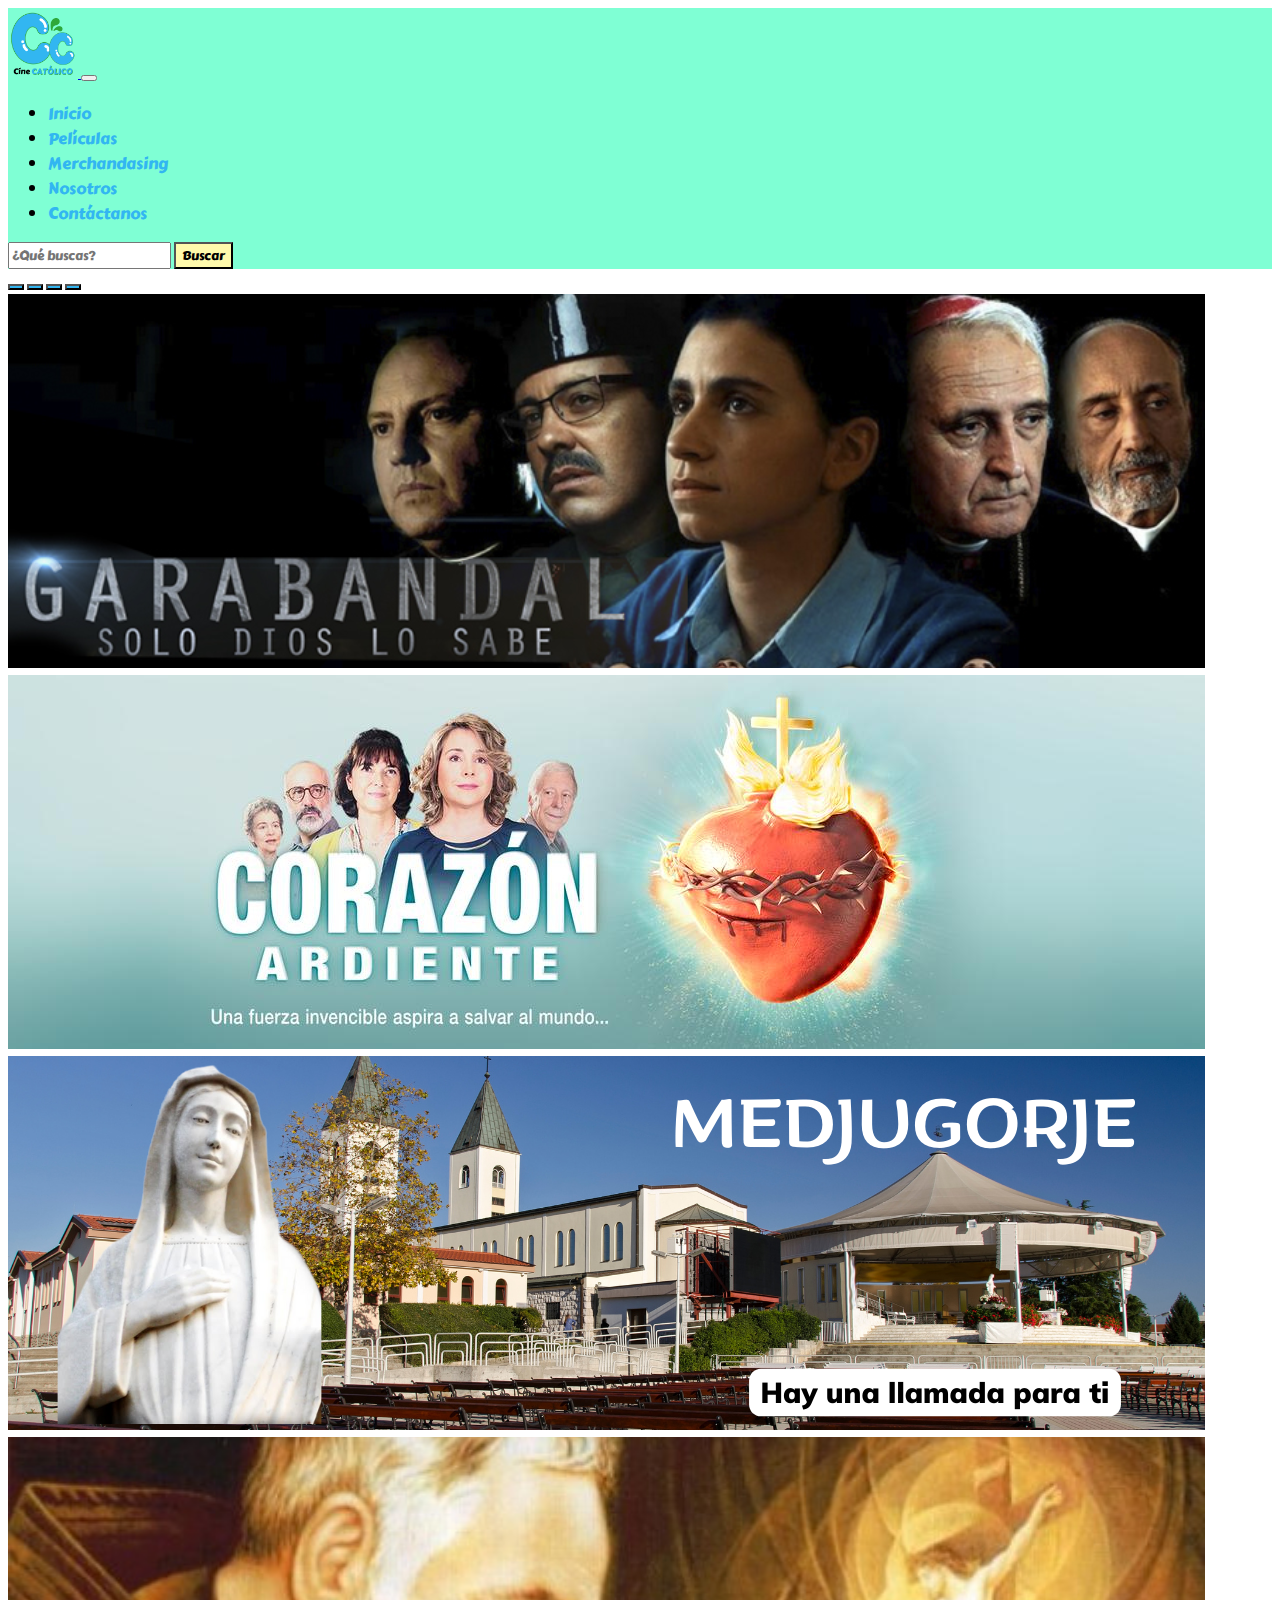
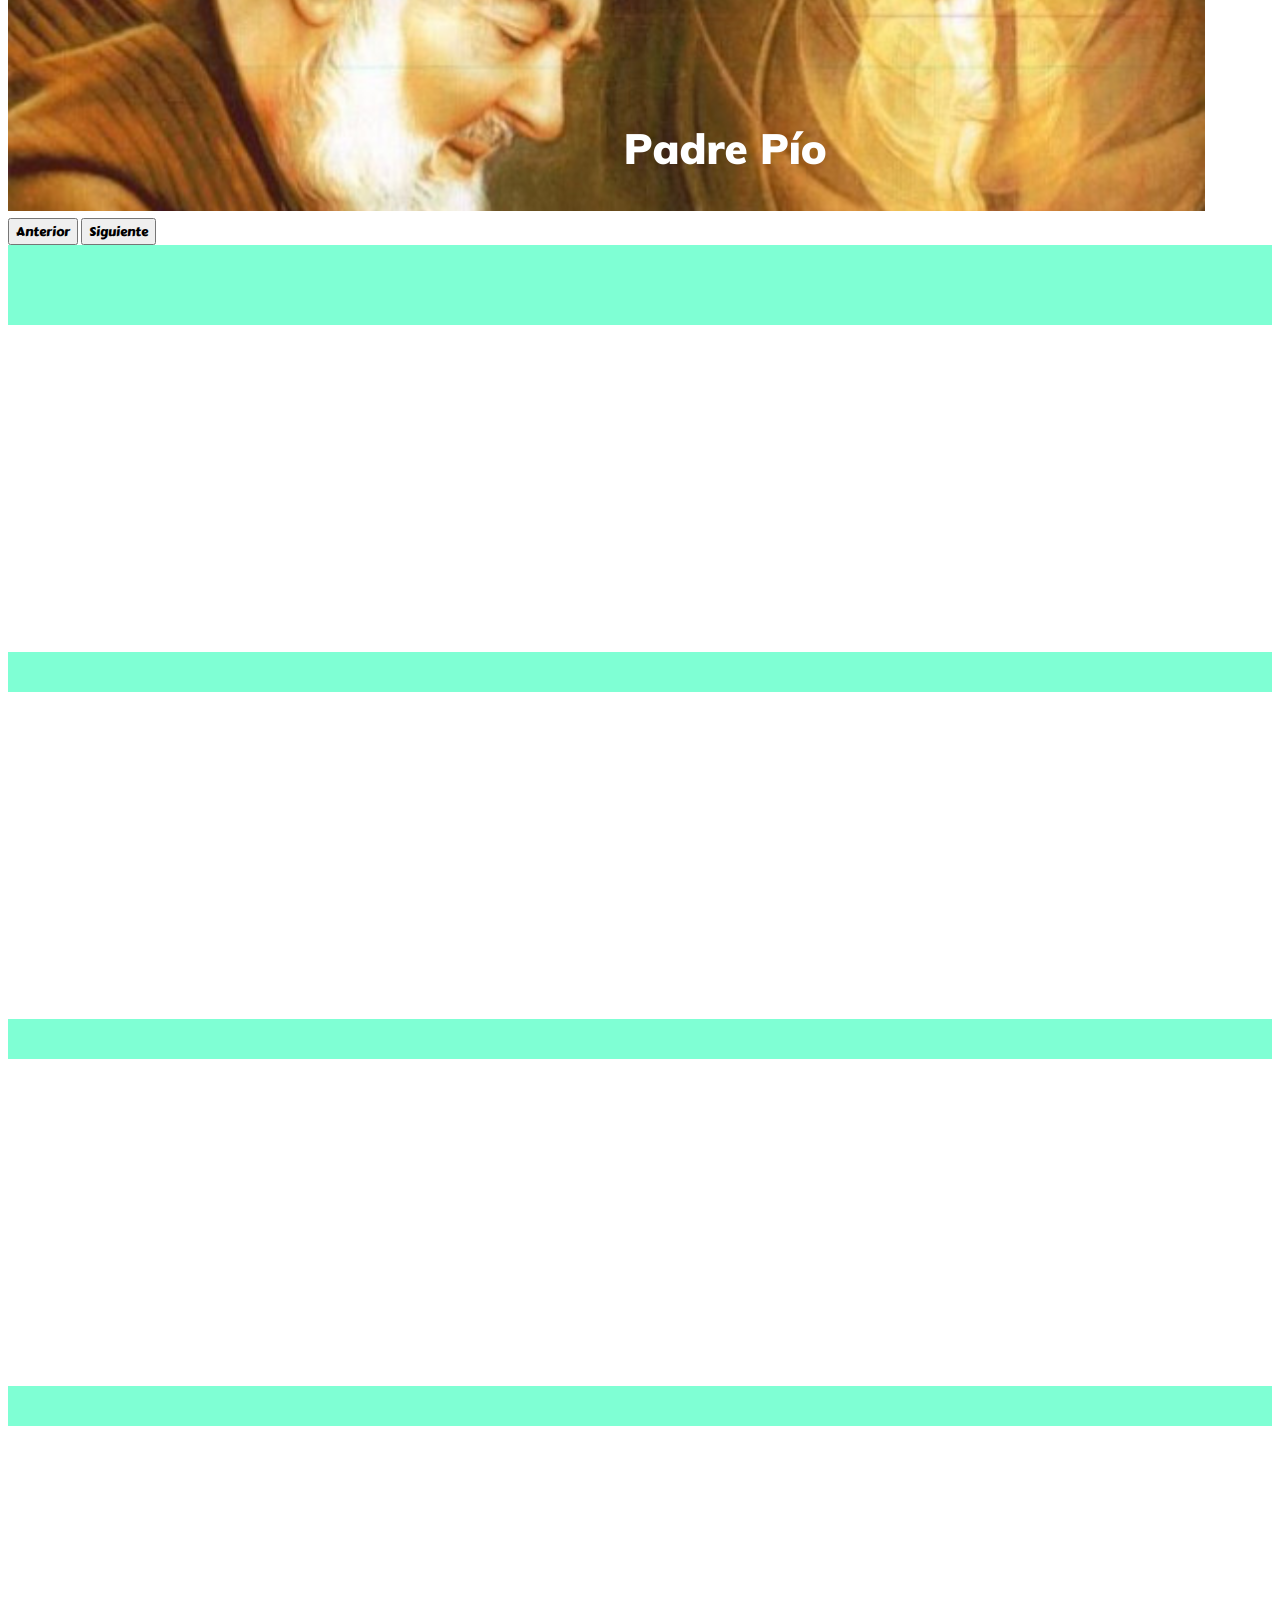
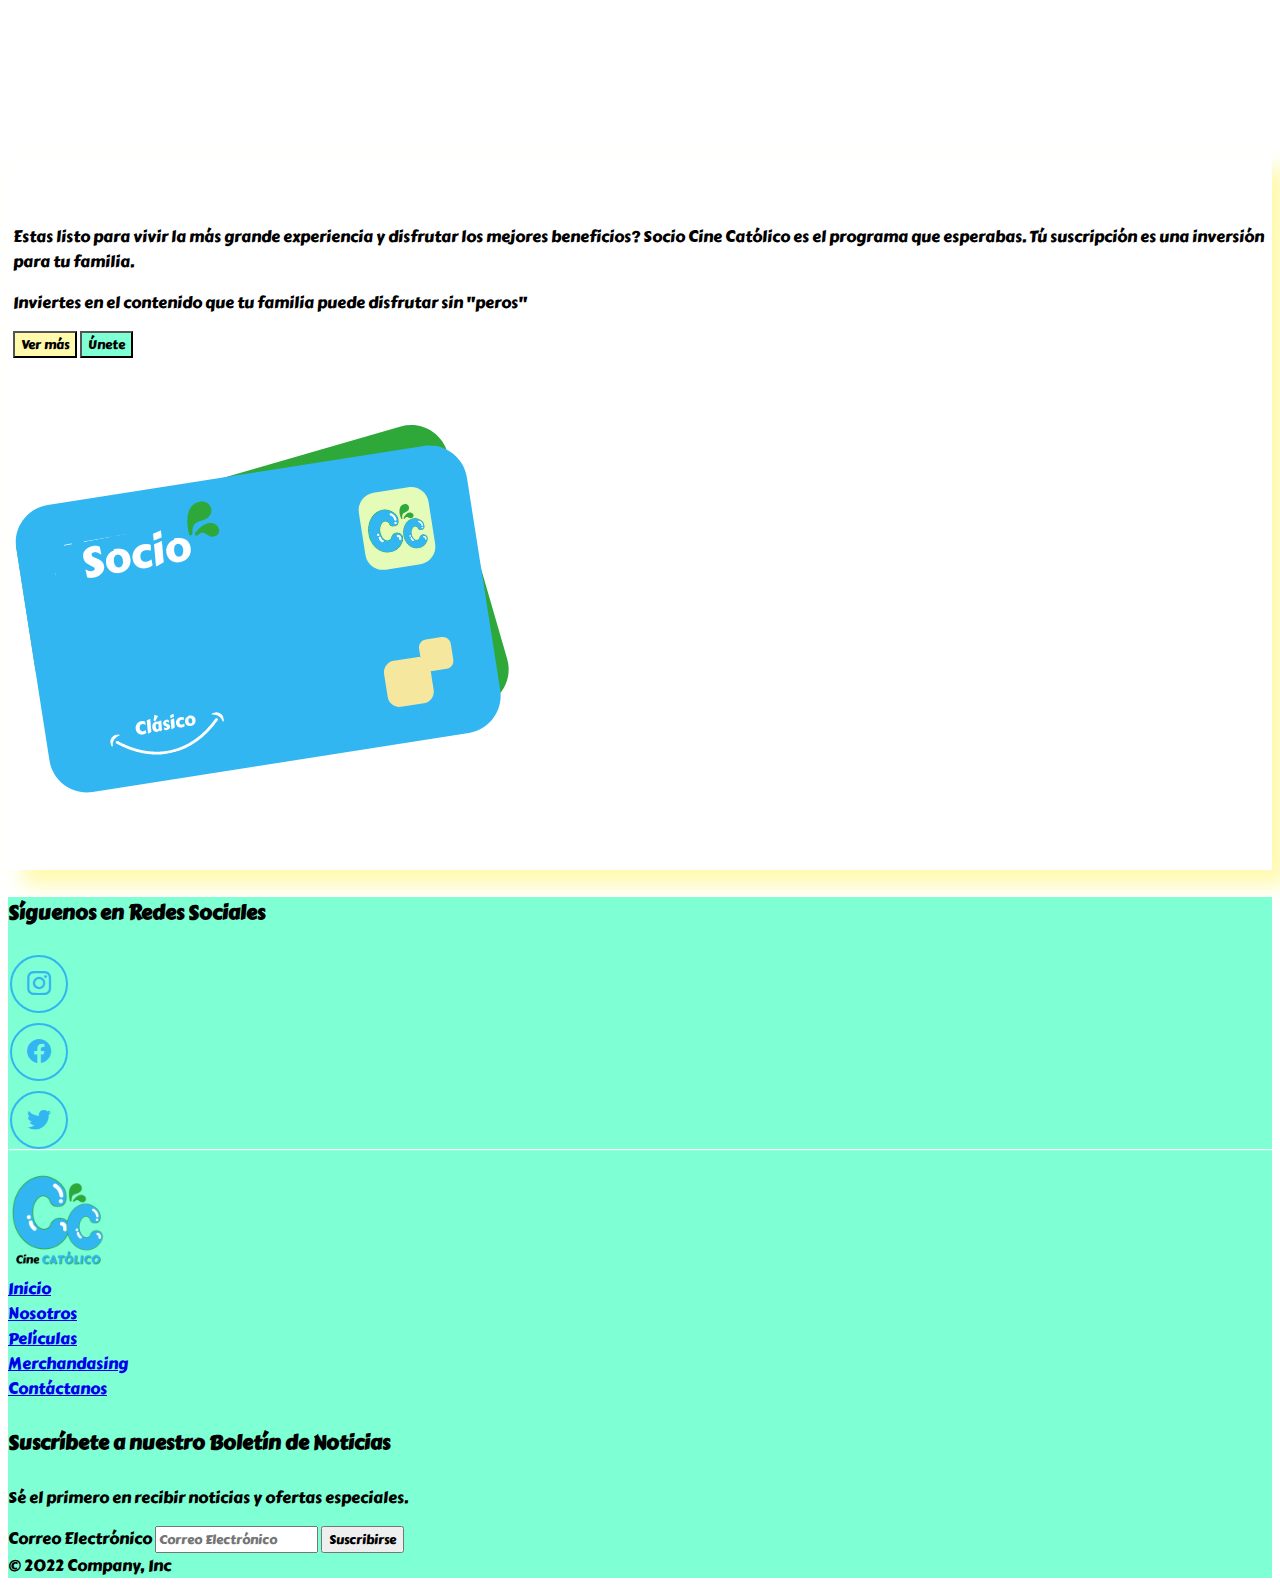
==== index.html @ 7f7f7440 "Primer guardado" ====
<!DOCTYPE html>
<html lang="es">

<head>
  <meta charset="UTF-8">
  <meta http-equiv="X-UA-Compatible" content="IE=edge">
  <meta name="viewport" content="width=device-width, initial-scale=1.0">
  <title>Inicio - Cine Católico </title>
<!-- ============================KEYWORD============================== -->
  <meta name="keywords"  content="Películas, católicas, vida de santos, valores, series, dibujos para niños, infantil, apto para toda la familia, cine, CineCatólico, Cine Católico">

<!--  ========================= DESCRIPCIÓN =================================== -->

  <meta name="description" content="Somos una comunidad que buscamos promover la visualización de peliculas para toda la familia. Puedes encontrar contenido con valores">

  <!-- Link de BOOSTRAP -->
  <link href="https://cdn.jsdelivr.net/npm/bootstrap@5.3.0-alpha1/dist/css/bootstrap.min.css" rel="stylesheet"
    integrity="sha384-GLhlTQ8iRABdZLl6O3oVMWSktQOp6b7In1Zl3/Jr59b6EGGoI1aFkw7cmDA6j6gD" crossorigin="anonymous">

 <!-- ======================= LINK PARA ANIMACIONES ===============-->
 
 <link href="https://unpkg.com/aos@2.3.1/dist/aos.css" rel="stylesheet">

  <!-- ============= ICONOS DE BOOTSTRAP))))))))))))))))))))) -->

  <link rel="stylesheet" href="https://cdn.jsdelivr.net/npm/bootstrap-icons@1.10.3/font/
bootstrap-icons.css">

  <!-- Enlace a mi hoja de estilo -->
  <link rel="stylesheet" href="./css/estilo.css">
</head>


<body>
  <!-- Estoy colocando el header y las secciones -->

  <!-- ============================NAVBAR================================================== -->
  <header>
    <nav class="navbar navbar-expand-lg fondoHeader">
      <div class="container-fluid">
        <a class="navbar-brand" href="index.html">
          <img class="logo" src="./imagen/logo2.png" alt="CineCatólico">
        </a>

        <button class="navbar-toggler" type="button" data-bs-toggle="collapse" data-bs-target="#navbarSupportedContent"
          aria-controls="navbarSupportedContent" aria-expanded="false" aria-label="Toggle navigation">
          <span class="navbar-toggler-icon"></span>
        </button>
        <div class="collapse navbar-collapse" id="navbarSupportedContent">
          <ul class="navbar-nav me-auto mb-2 mb-lg-0">

            <li class="nav-item menu_item">
              <a class="nav-link  active" aria-current="page" href="index.html">Inicio</a>
            </li>

            <li class="nav-item menu_item">
              <a class="nav-link" href="html/peliculas.html">Películas</a>
            </li>

            <li class="nav-item menu_item">
              <a class="nav-link" href="html/merchandasing.html">Merchandasing</a>
            </li>

            <li class="nav-item menu_item">
              <a class="nav-link" href="html/nosotros.html">Nosotros</a>
            </li>

            <li class="nav-item menu_item">
              <a class="nav-link" href="html/contactanos.html">Contáctanos</a>
            </li>

          </ul>
          <!-- =========== BUSCADOR===================  -->
          <form class="d-flex" role="search">
            <input class="form-control me-2" type="search" placeholder="¿Qué buscas?" aria-label="Search">
            <button class="btn botonL" type="submit">Buscar</button>
          </form>
        </div>
      </div>
    </nav>
  </header>
  <!-- ?========== FIN DE NAVBAR============== -->

  <!-- ===================CARRUSEL=================== -->
  <section>
    <div id="carouselExampleCaptions" class="carousel slide">
      <!-- Estos son los BOTONES DE ABAJO PARA PASAR -->

      <div class="carousel-indicators">
        <button type="button" data-bs-target="#carouselExampleCaptions" data-bs-slide-to="0" class="active"
          style="background-color: #32B6F1;" aria-current="true" aria-label="Slide 1"></button>
        <button type="button" data-bs-target="#carouselExampleCaptions" data-bs-slide-to="1"
          style="background-color: #32B6F1;" aria-label="Slide 2"></button>
        <button type="button" data-bs-target="#carouselExampleCaptions" data-bs-slide-to="2"
          style="background-color: #32B6F1;" aria-label="Slide 3"></button>
        <button type="button" data-bs-target="#carouselExampleCaptions" data-bs-slide-to="3"
          style="background-color: #32B6F1;" aria-label="Slide 4"></button>
      </div>
      <!--  Fin de los BOTONES PARA PASAR -->

      <!--  Inicio de las IMAGENES DEL CARRUSEL falta vincular por eso está el # -->
      <div class="carousel-inner">
        <div class="carousel-item active">
          <a href="#"><img src="./imagen/carrusel1.png" class="d-block w-100" alt="Garabandal"></a>    
        </div>

        <div class="carousel-item">
          <a href="#"> </a><img src="./imagen/carrusel2.png" class="d-block w-100" alt="CorazónArdiente"></a>
        </div>

        <div class="carousel-item">
          <a href="#"> </a><img src="./imagen/carrusel3.png" class="d-block w-100" alt="Medjugore"></a>
        </div>

        <div class="carousel-item">
          <a href="#"> </a> <img src="./imagen/carrusel4.png" class="d-block w-100" alt="PadrePío"></a>
        </div>
      </div>

      <!-- Este es el BOTON del movimiento -->
      <button class="carousel-control-prev" type="button" data-bs-target="#carouselExampleCaptions"
        data-bs-slide="prev">
        <span class="carousel-control-prev-icon" aria-hidden="true"></span>
        <span class="visually-hidden">Anterior</span>
      </button>
      <button class="carousel-control-next" type="button" data-bs-target="#carouselExampleCaptions"
        data-bs-slide="next">
        <span class="carousel-control-next-icon" aria-hidden="true"></span>
        <span class="visually-hidden">Siguiente</span>
      </button>

      <!-- Fin del BOTON DE MOVIMIENTO -->
    </div>
  </section>
  <!-- ==================FIN DEL CARRUSEL -->

  <div class="division fs-3">
    <h1 data-aos="flip-left" >Cine Católico</h1>
   </div>

  <div class="division fs-3">
   <h2 data-aos="flip-left" >Películas</h2>
  </div>

  <!-- ============== GALERIA DE FOTOS============= -->

  <section class="container mt-3">
    <div class="row mt-3 mb-3">
      <img data-aos="fade-up" class="col-xl-3 col-md-6 col-sm-12 mb-3" src="./imagen/pelicula1.png" alt="Por siempre">
      <img data-aos="fade-up" class="s col-xl-3 col-md-6 col-sm-12 mb-3" src="./imagen/pelicula2.png" alt="El vendendor de Sueños">
      <img data-aos="fade-up" class="col-xl-3 col-md-6 col-sm-12 mb-3" src="./imagen/pelicula3.png" alt="El Gran Pequeño">
      <img data-aos="fade-up" class="col-xl-3 col-md-6 col-sm-12 mb-3" src="./imagen/pelicula4.png" alt="LLena de Gracia">
    </div>
  </section>

  <div class="division fs-3">
    <h2 data-aos="flip-left" >Dibujos Animados</h2>
  </div>

  <section class="container mt-3">
    <div class="row mt-3  mb-3">
      <img data-aos="fade-down" class="col-xl-3 col-md-6 col-sm-12 mb-3" src="./imagen/infantil1.png" alt="La canción del mar">
      <img data-aos="fade-down" class="col-xl-3 col-md-6 col-sm-12 mb-3" src="./imagen/infantil2.png" alt="Ana y Bruno">
      <img data-aos="fade-down" class="col-xl-3 col-md-6 col-sm-12 mb-3" src="./imagen/infantil3.png" alt="Un moustro en París">
      <img data-aos="fade-down" class="col-xl-3 col-md-6 col-sm-12 mb-3" src="./imagen/infantil4.png" alt="Terra Willy">
    </div>
  </section>

  <div class="division fs-3">
    <h2 data-aos="flip-left">Series</h2>
  </div>

  <section class="container mt-3">
    <div class="row mt-3  mb-3">
      <img data-aos="fade-up" class="col-xl-3 col-md-6 col-sm-12 mb-3" src="./imagen/serie1.png" alt="The Chosen">
      <img data-aos="fade-up" class="col-xl-3 col-md-6 col-sm-12 mb-3" src="./imagen/serie2.png" alt="Bajo un manto de Estrellas">
      <img data-aos="fade-up" class="col-xl-3 col-md-6 col-sm-12 mb-3" src="./imagen/serie3.png" alt="El Reino De María">
      <img data-aos="fade-up" class="col-xl-3 col-md-6 col-sm-12 mb-3" src="./imagen/serie4.png" alt="Las Moradas">
    </div>
  </section>

  <div class="division fs-3">
    <h2 data-aos="flip-left">Vidas</h2>
  </div>
  <section class="container mt-3">
    <div class="row mt-3  mb-3">
      <img data-aos="fade-up" class="col-xl-3 col-md-6 col-sm-12 mb-3" src="./imagen/benedictoxvi.png" alt="Benedicto XVI">
      <img data-aos="fade-up" class="col-xl-3 col-md-6 col-sm-12 mb-3" src="./imagen/francisco.png" alt="Francisco">
      <img data-aos="fade-up" class="col-xl-3 col-md-6 col-sm-12 mb-3" src="./imagen/juanxxiii.png" alt="San Juan XXIII">
      <img data-aos="fade-up" class="col-xl-3 col-md-6 col-sm-12 mb-3" src="./imagen/sanjuanpabloii.png" alt="San Juan Pablo II">
    </div>
  </section>


  <!-- ======================== FIN DE GALERIA DE FOTOS=============== -->

  <!-- ====================SECCIÓN DE SOCIOS================================= -->

  <section class="container">
    <div class="row mt-3 mb-5 tarjeta">
      <div class="col-md-6 d-flex flex-column justify-content-center ">
        <h3 data-aos="zoom-in-right" >Bienvenido Socio </h3>
        <p> Estas listo para vivir la más grande experiencia y disfrutar los mejores beneficios? Socio Cine Católico es el programa que esperabas.
          Tú suscripción es una inversión para tu familia.</p>
          <p> Inviertes en el contenido que tu familia puede disfrutar 
        sin "peros"</p>
        <div class="d-grid gap-2 d-md-flex justify-content-star">
          <button class="btn botonL me-md-2" type="button">Ver más</button>
          <button class="btn carro" type="button">Únete</button>
        </div>
      </div>
      <div class="col-md-6">
        <img class="mw-100" src="./imagen/tarjeta_clasica.png" alt="tarjeta_clasica">
      </div>
    </div>
  </section>

  <!-- ========================SECCIÓN REDES SOCIALES ================== -->

  <!-- ========================== FOOTER ==================== -->

  <footer>

    <section class="cuadro">
      <div container-fluid>
        <div class="row">
          <h4 class="text-center mt-3">Síguenos en Redes Sociales</h4>
        </div>
      </div>
      <div class="iconos_redes d-flex flex-wrap align-items-center justify-content-center">
        <a href="https://www.instagram.com/" target="_blank">
          <i class="bi bi-instagram"></i>
        </a>

        <a href="https://www.facebook.com/" target="_blank">
          <i class="bi bi-facebook"></i>
        </a>

        <a href="https://www.twitter.com/" target="_blank">
          <i class="bi bi-twitter"></i>
        </a>
      </div>
    </section>

    <div class="container-fluid fondoHeader">
      <div class="row mt-3 mb-5 d-flex justify-content-center ">
        <div class="col-xs-12 col-md-6 col-lg-3 d-flex justify-content-center 
                                align-items-center">
          <a class="navbar-brand" href="index.html">
            <img class="logo_footer" src="./imagen/logo2.png" alt="Logo"></img>
          </a>



        </div>
        <div class=" mt-3 col-xs-12 col-md-6 col-lg-3 ">
          <div mb-3>
            <a class="text-decoration-none" href="index.html">Inicio</a>
          </div>
          <div mb-3>
            <a class="text-decoration-none" href="./html/nosotros.html">Nosotros</a>
          </div>
          <div mb-3>
            <a class="text-decoration-none" href="./html/peliculas.html">Películas</a>
          </div>
          <div mb-3>
            <a class="text-decoration-none" href="./html/merchandasing.html">Merchandasing</a>
          </div>
          <div mb-3>
            <a class="text-decoration-none" href="./html/contactanos.html">Contáctanos</a>
          </div>
        </div>
        <div class="col-md-5 mt-3 ">
          <form>
            <h4>Suscríbete a nuestro Boletín de Noticias</h4>
            <p>Sé el primero en recibir noticias y ofertas especiales.</p>
            <div class="d-flex flex-column flex-sm-row w-100 gap-2">
              <label for="newsletter1" class="visually-hidden">Correo Electrónico
              </label>
              <input id="newsletter1" type="text" class="form-control" placeholder="Correo Electrónico">
              <button class="btn btn-primary" type="button">Suscribirse</button>
            </div>
          </form>
        </div>
      </div>
      <div class="container d-flex justify-content-center">
        <span class="mb-3 mb-md-0 text-muted">&copy; 2022 Company, Inc</span>
      </div>
    </div>
  </footer>

  <!-- ========================= FIN DEL FOOTER======================= -->

  
  <!-- ================= Animaciones ???????????????? -->
  <script src="https://unpkg.com/aos@2.3.1/dist/aos.js"></script>

  <script>
    AOS.init();
  </script>

  <!-- ================== Activado de Bootstrap==================== -->

  <script src="https://cdn.jsdelivr.net/npm/bootstrap@5.3.0-alpha1/dist/js/bootstrap.bundle.min.js"
    integrity="sha384-w76AqPfDkMBDXo30jS1Sgez6pr3x5MlQ1ZAGC+nuZB+EYdgRZgiwxhTBTkF7CXvN"
    crossorigin="anonymous"></script>
</body>
</html>
---- css/estilo.css ----
@import "https://fonts.googleapis.com/css2?family=Carter+One&display=swap";
* {
  font-family: "Carter One", cursive;
}

/* ============= ESTILO VARIABLES=================== */ /* MIXIN */
/*HEADER */
.logo {
  width: 70px;
}

.fondoHeader {
  background-color: #7fffd4;
}

.menu_item a {
  color: #32B6F1;
  text-decoration: none;
}
.menu_item a:hover {
  text-decoration: underline;
}

.menu_item.active a {
  text-decoration: underline;
}

.botonL {
  background-color: #fffaac;
  color: #000000;
}
.botonL:hover {
  background-color: #ffffff;
  color: #000000;
  border: 1px solid black;
}

.carro {
  background-color: #7fffd4;
  color: #000000;
}
.carro:hover {
  background-color: red;
  color: #ffffff;
  border: 1px solid black;
}

.division {
  height: 40px;
  background-color: #7fffd4;
  display: flex;
  justify-content: center;
}
.division:hover {
  height: 40px;
  background-color: #fffaac;
}

.tarjeta {
  padding: 5px;
  box-shadow: 15px 15px 20px #fffaac;
}

.logo_footer {
  width: 100px;
}

footer {
  min-height: 200px;
  background-color: #7fffd4;
}

.cuadro {
  margin-bottom: 20px;
  box-shadow: 1px 1px 1px #ffffff;
}

.iconos_redes a {
  width: 50px;
  height: 50px;
  display: flex;
  align-items: center;
  justify-content: center;
  padding: 2px;
  margin: 2px;
  margin-bottom: 10px;
  border: 2px solid #32B6F1;
  border-radius: 50%;
  transition: all 0.2s ease-in;
}
.iconos_redes a:hover {
  background-color: #ffffff;
  border: 2px solid #ffffff;
}
.iconos_redes a:hover i {
  color: #2FA83A;
}
.iconos_redes i {
  color: #32B6F1;
  font-size: 1.5rem;
  transition: all 0.2s ease-in;
}

h4 {
  font-size: 20px;
}

.division {
  height: 40px;
  background-color: #7fffd4;
  display: flex;
  justify-content: center;
}
.division:hover {
  height: 40px;
  background-color: #fffaac;
}

.tarjeta {
  padding: 5px;
  box-shadow: 15px 15px 20px #fffaac;
}

.foto_contacto {
  width: 200px;
  margin-top: -8rem;
}

#contenedor-formulario {
  border: #32B6F1 5px solid;
  padding: 20px;
}

.b_contac {
  width: 100%;
  height: 45px;
  margin-top: 15px;
  border-radius: 4px;
  border: none;
  color: #ffffff;
}
.b_contac:hover {
  cursor: pointer;
  transform: translateY(-3px);
  transition: all cubic-bezier(0.215, 0.61, 0.355, 1) 0.5s;
}
.b_contac:active {
  transform: translateY(3px);
}

/*# sourceMappingURL=estilo.css.map */
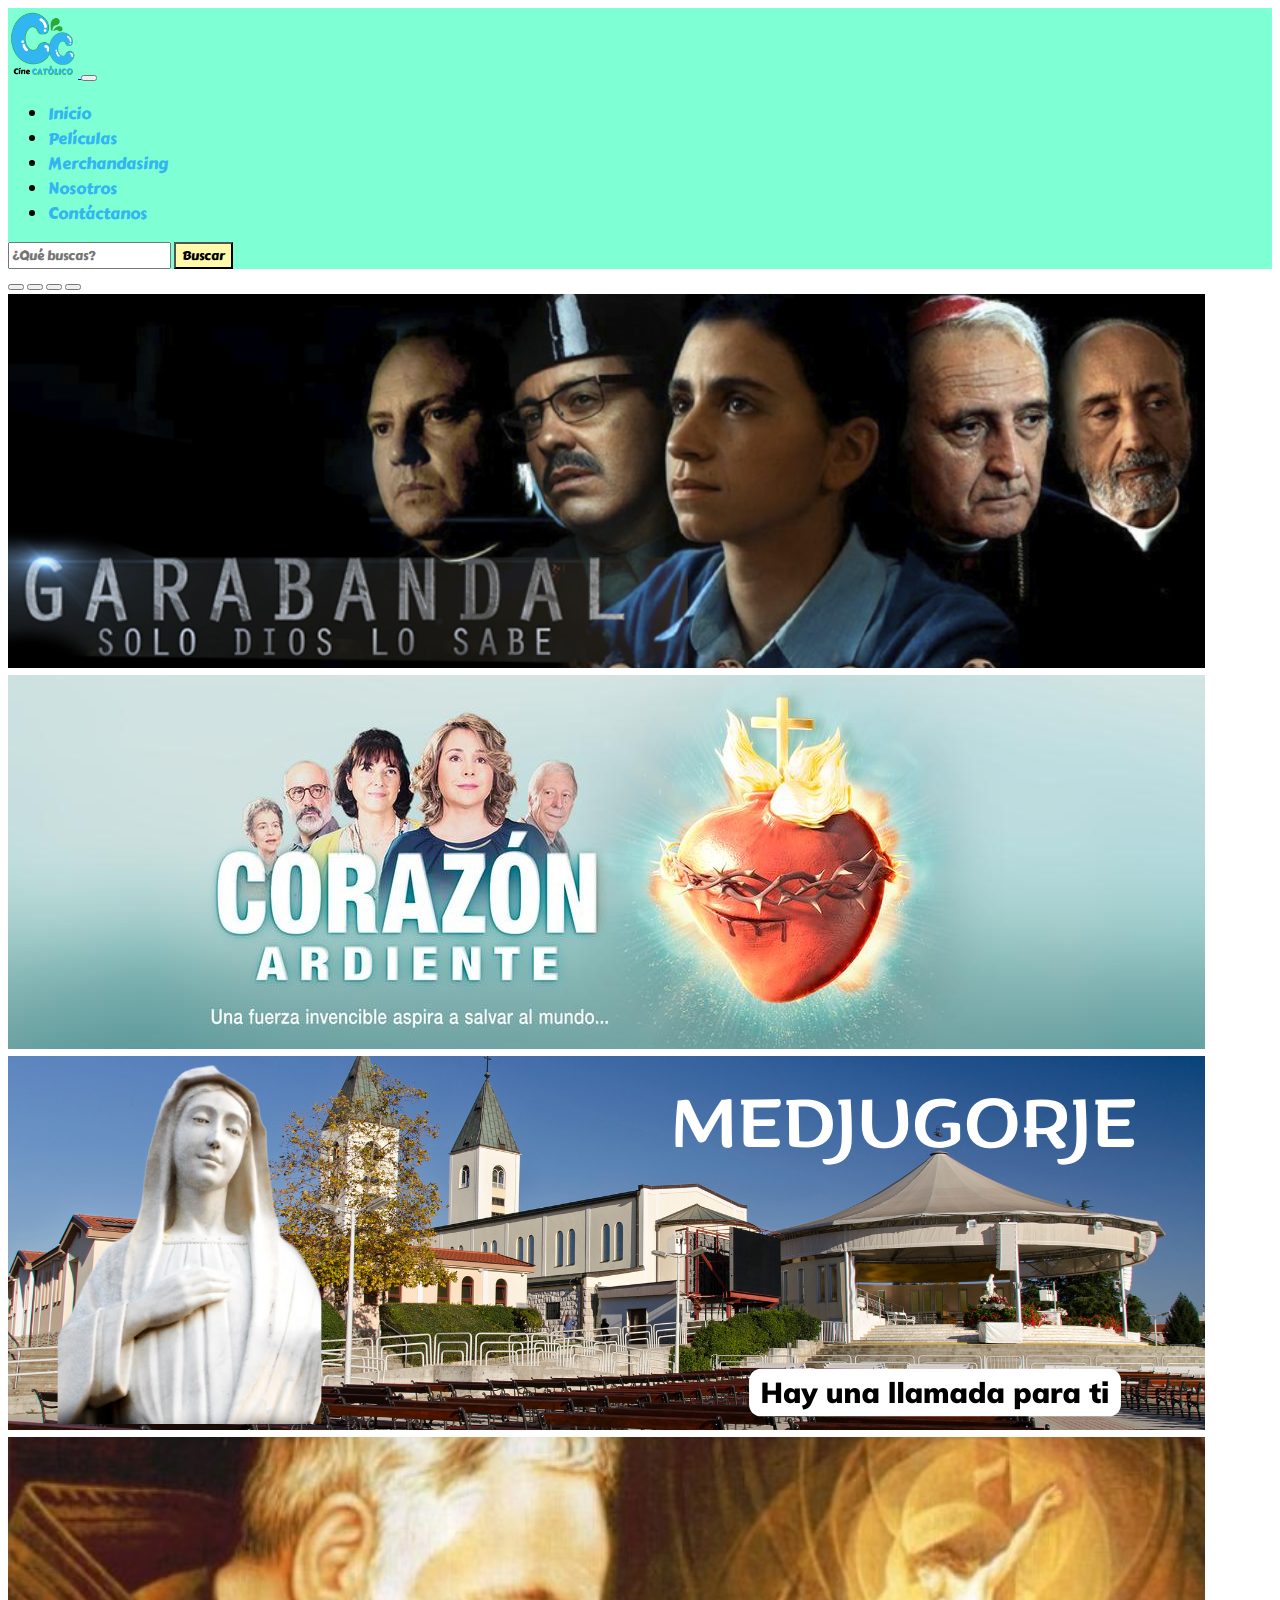
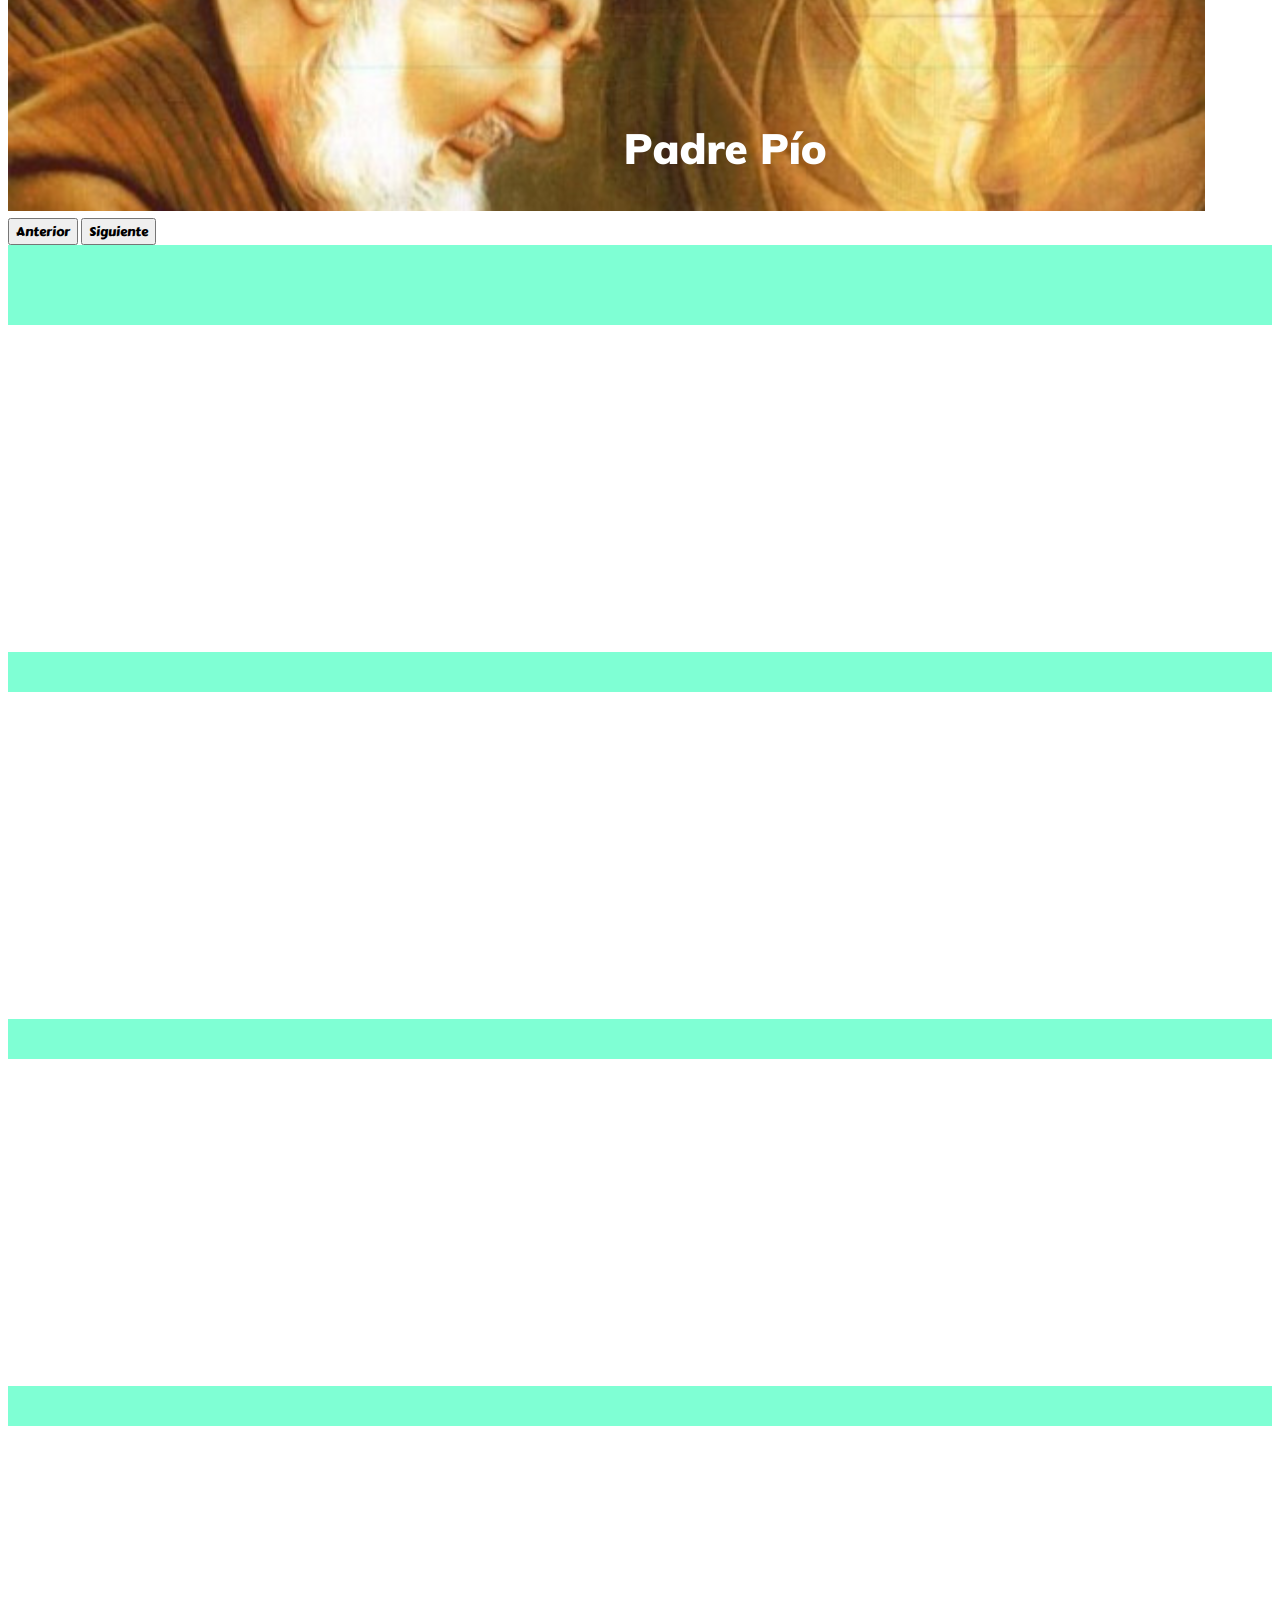
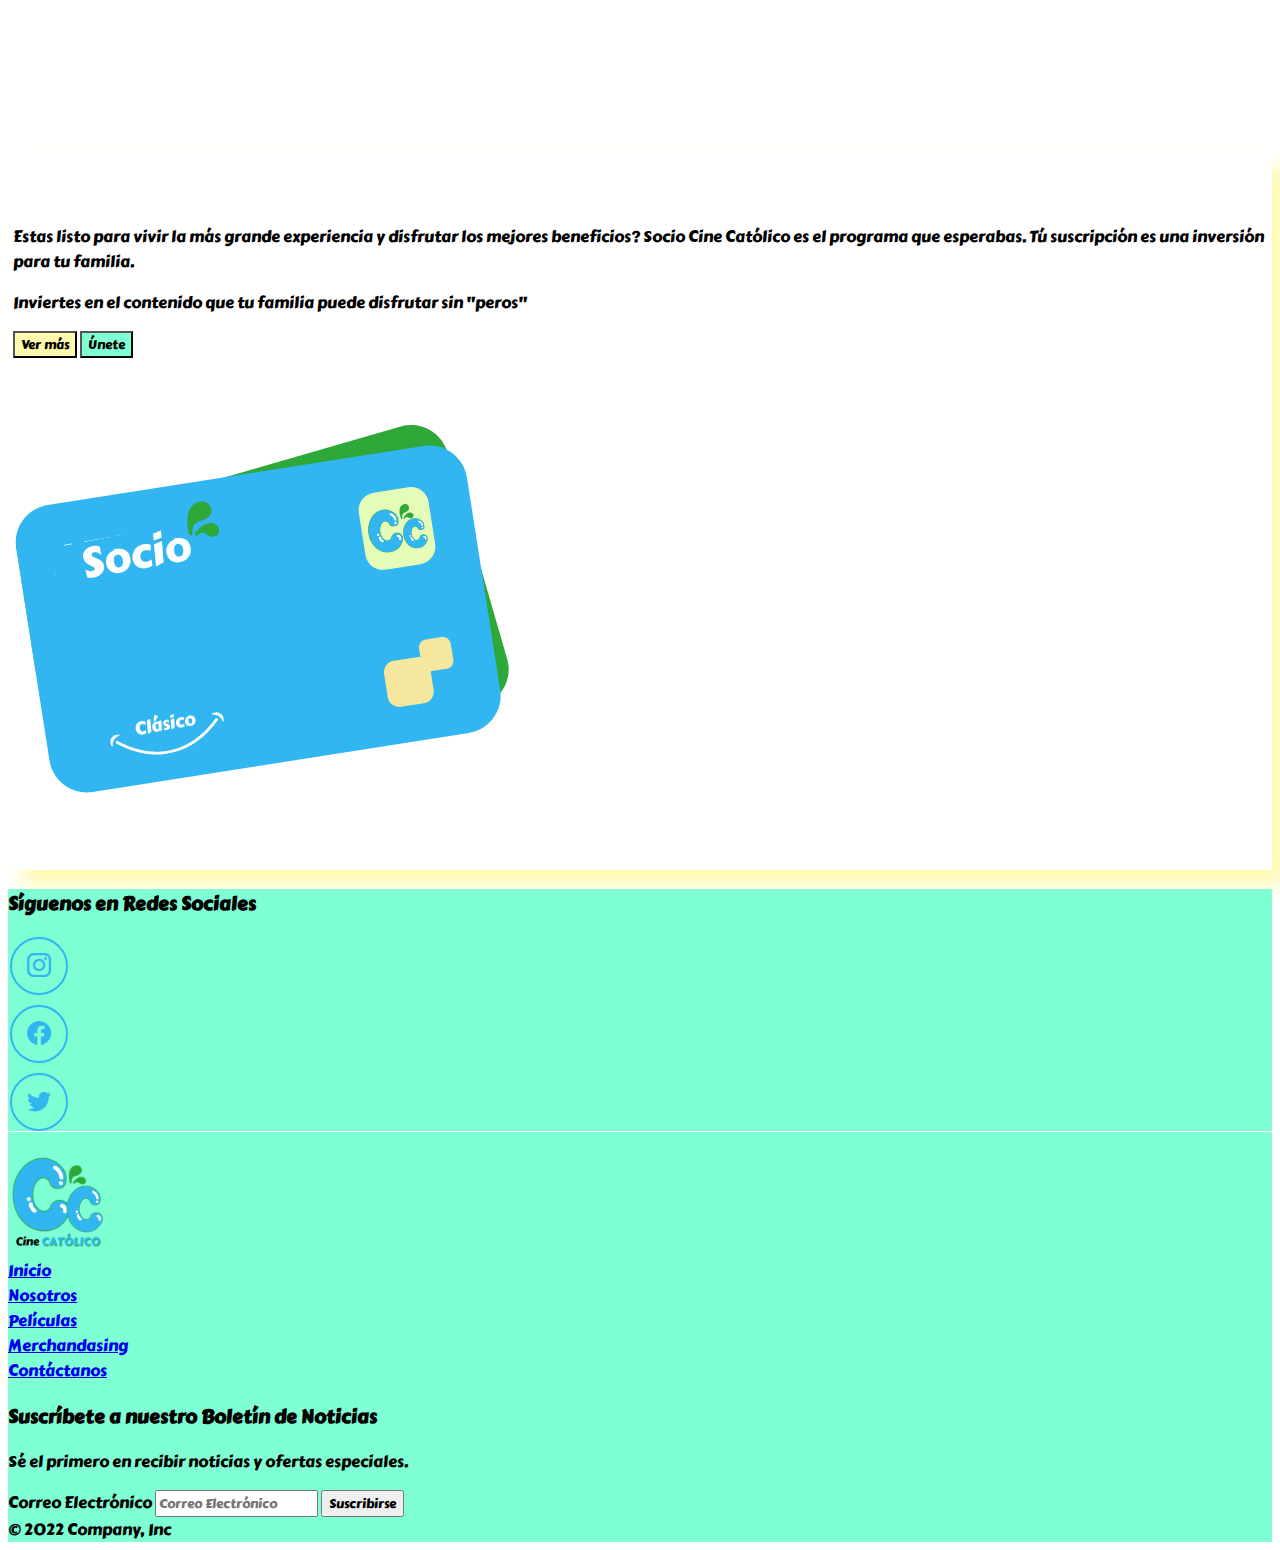
==== commit 5e571198: "con las modificaciones de las h" ====
--- a/index.html
+++ b/index.html
@@ -88,13 +88,13 @@
 
       <div class="carousel-indicators">
         <button type="button" data-bs-target="#carouselExampleCaptions" data-bs-slide-to="0" class="active"
-          style="background-color: #32B6F1;" aria-current="true" aria-label="Slide 1"></button>
+          aria-current="true" aria-label="Slide 1"></button>
         <button type="button" data-bs-target="#carouselExampleCaptions" data-bs-slide-to="1"
-          style="background-color: #32B6F1;" aria-label="Slide 2"></button>
+          aria-label="Slide 2"></button>
         <button type="button" data-bs-target="#carouselExampleCaptions" data-bs-slide-to="2"
-          style="background-color: #32B6F1;" aria-label="Slide 3"></button>
+          aria-label="Slide 3"></button>
         <button type="button" data-bs-target="#carouselExampleCaptions" data-bs-slide-to="3"
-          style="background-color: #32B6F1;" aria-label="Slide 4"></button>
+          aria-label="Slide 4"></button>
       </div>
       <!--  Fin de los BOTONES PARA PASAR -->
 
@@ -224,7 +224,7 @@
     <section class="cuadro">
       <div container-fluid>
         <div class="row">
-          <h4 class="text-center mt-3">Síguenos en Redes Sociales</h4>
+          <h3 class="text-center mt-3">Síguenos en Redes Sociales</h3>
         </div>
       </div>
       <div class="iconos_redes d-flex flex-wrap align-items-center justify-content-center">
@@ -272,7 +272,7 @@
         </div>
         <div class="col-md-5 mt-3 ">
           <form>
-            <h4>Suscríbete a nuestro Boletín de Noticias</h4>
+            <h3>Suscríbete a nuestro Boletín de Noticias</h3>
             <p>Sé el primero en recibir noticias y ofertas especiales.</p>
             <div class="d-flex flex-column flex-sm-row w-100 gap-2">
               <label for="newsletter1" class="visually-hidden">Correo Electrónico
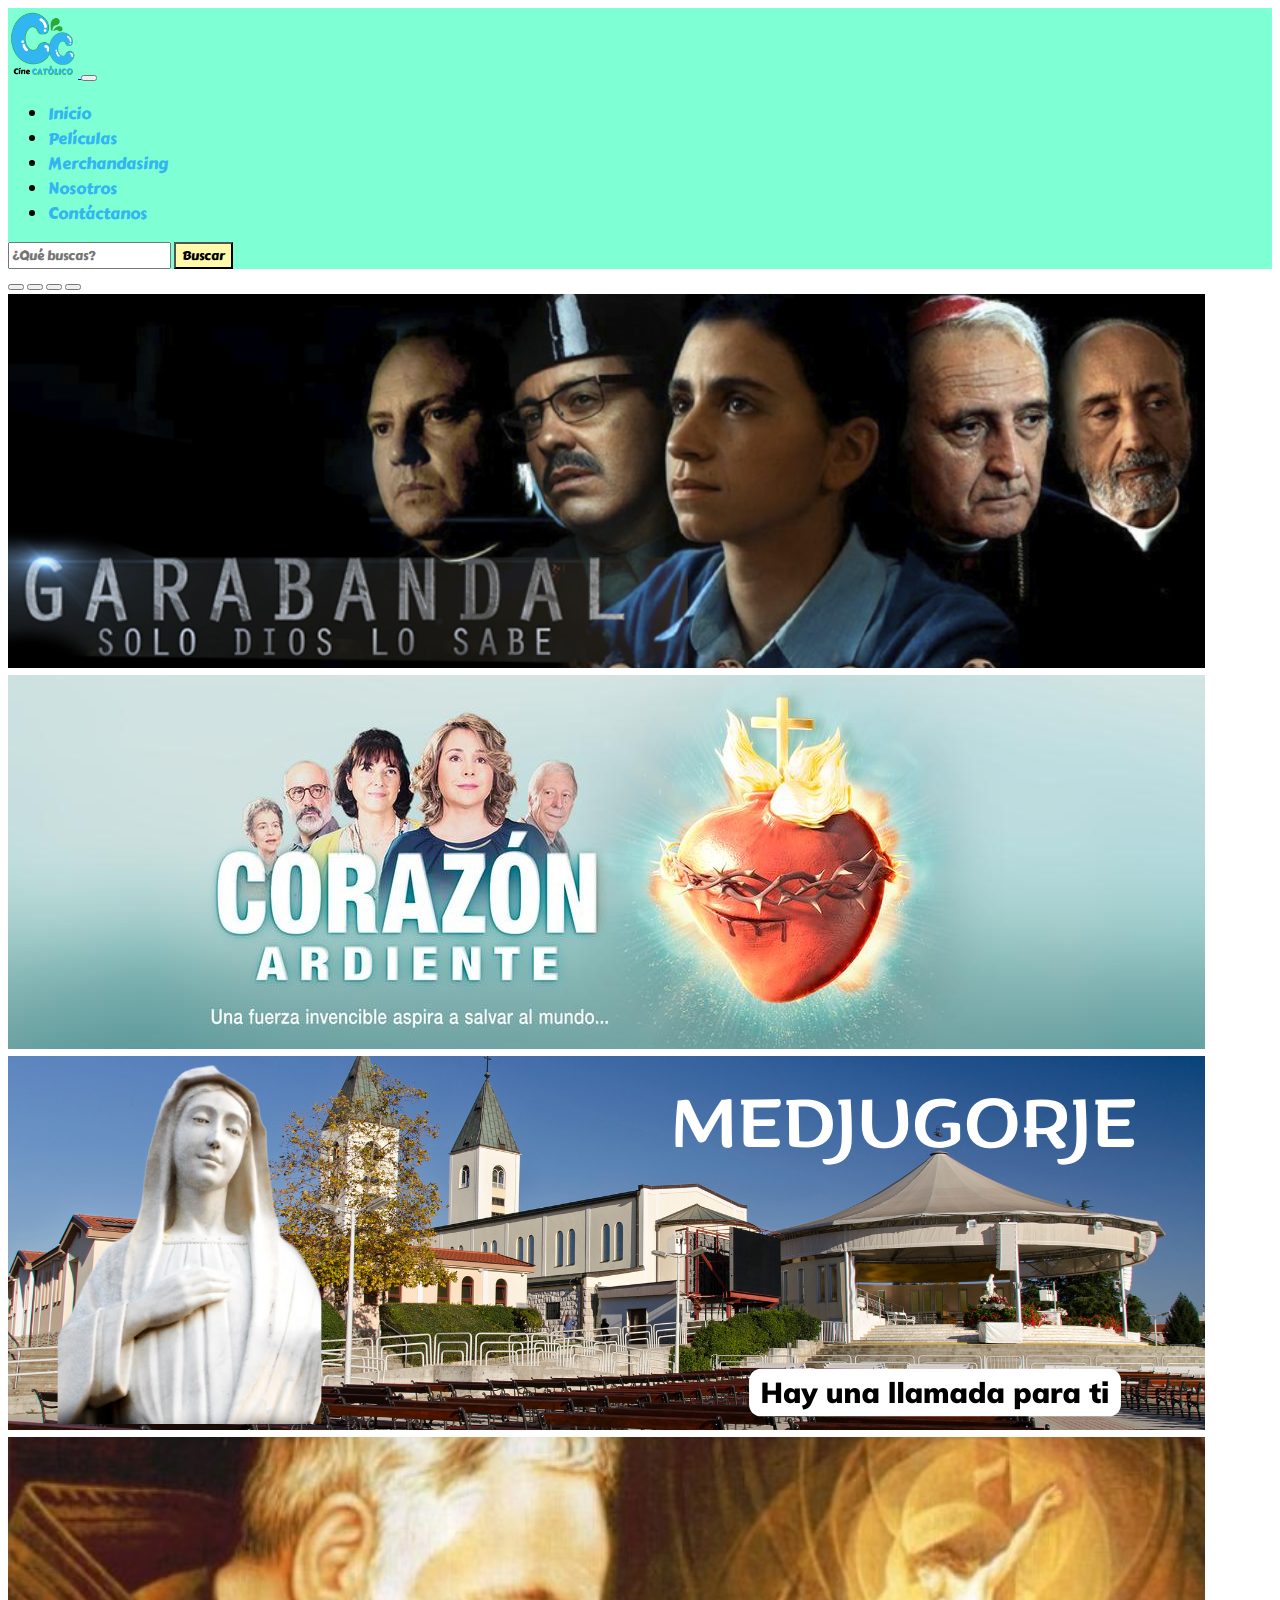
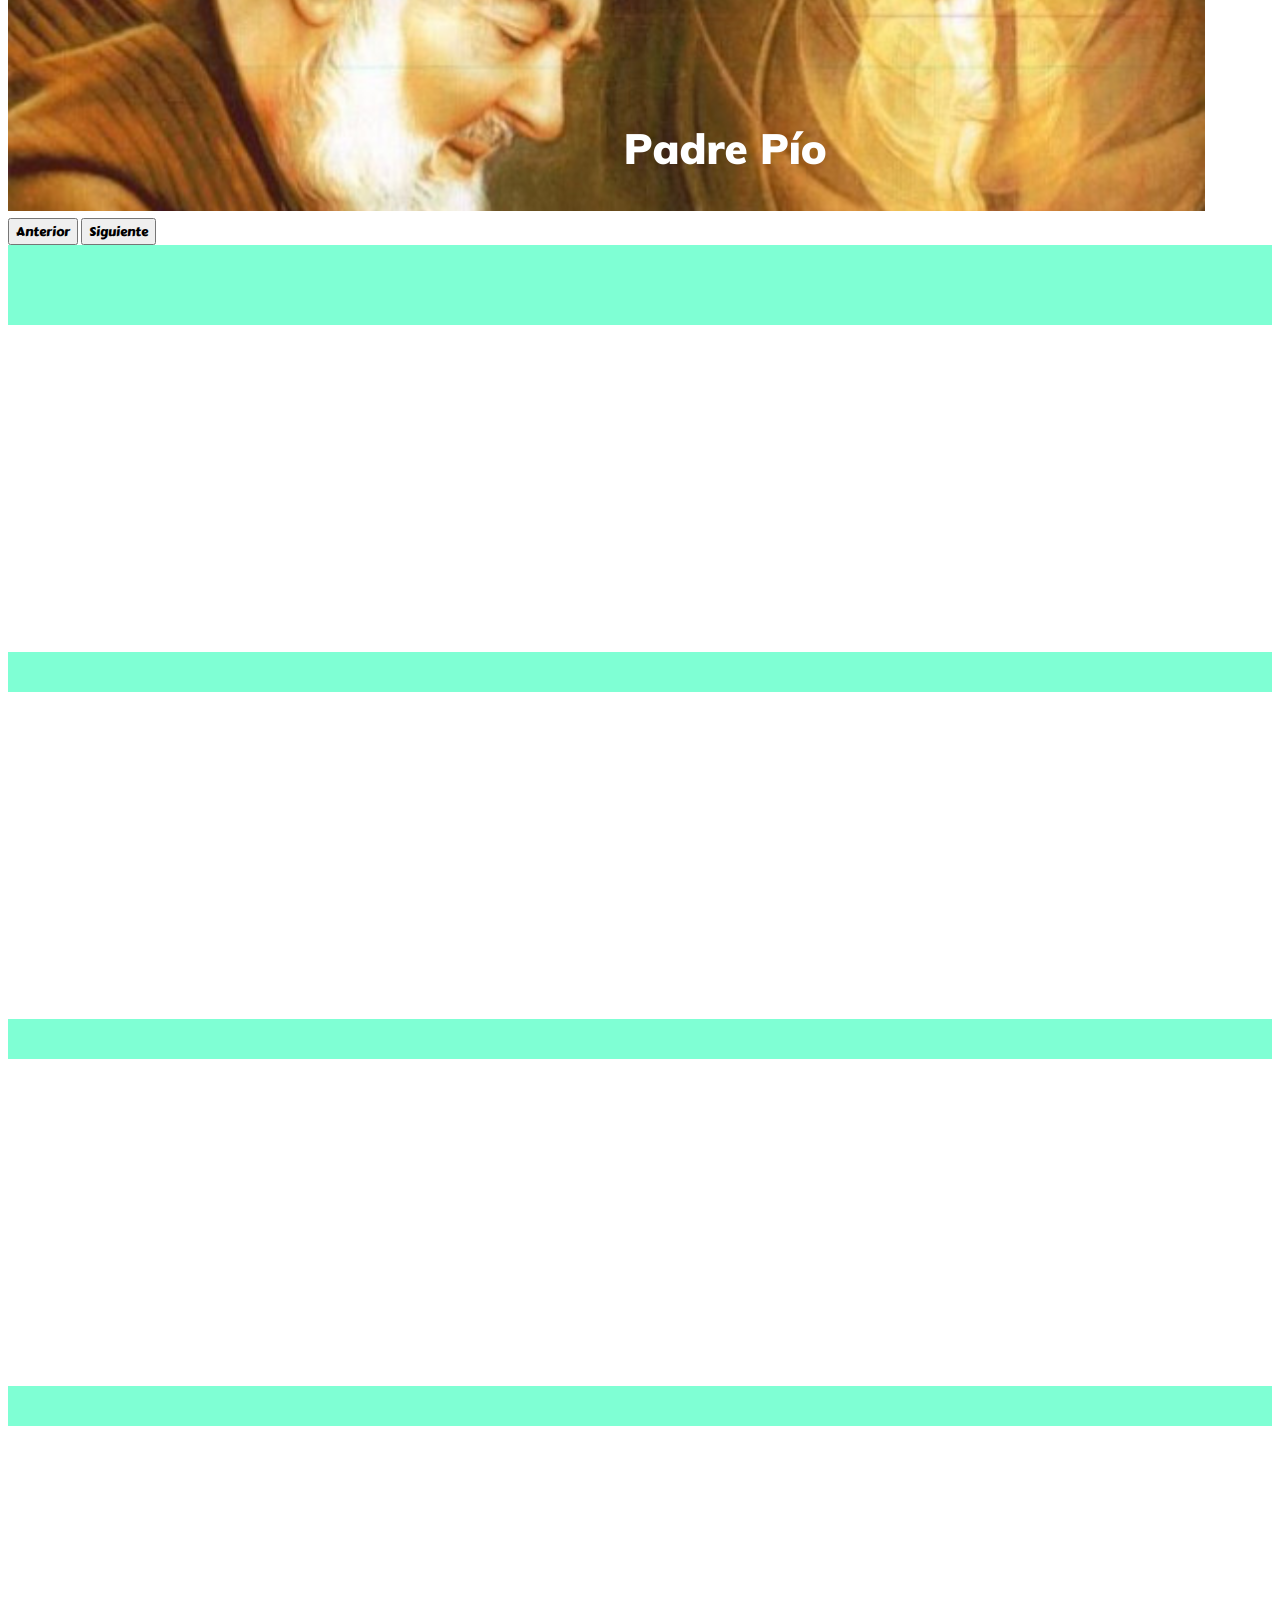
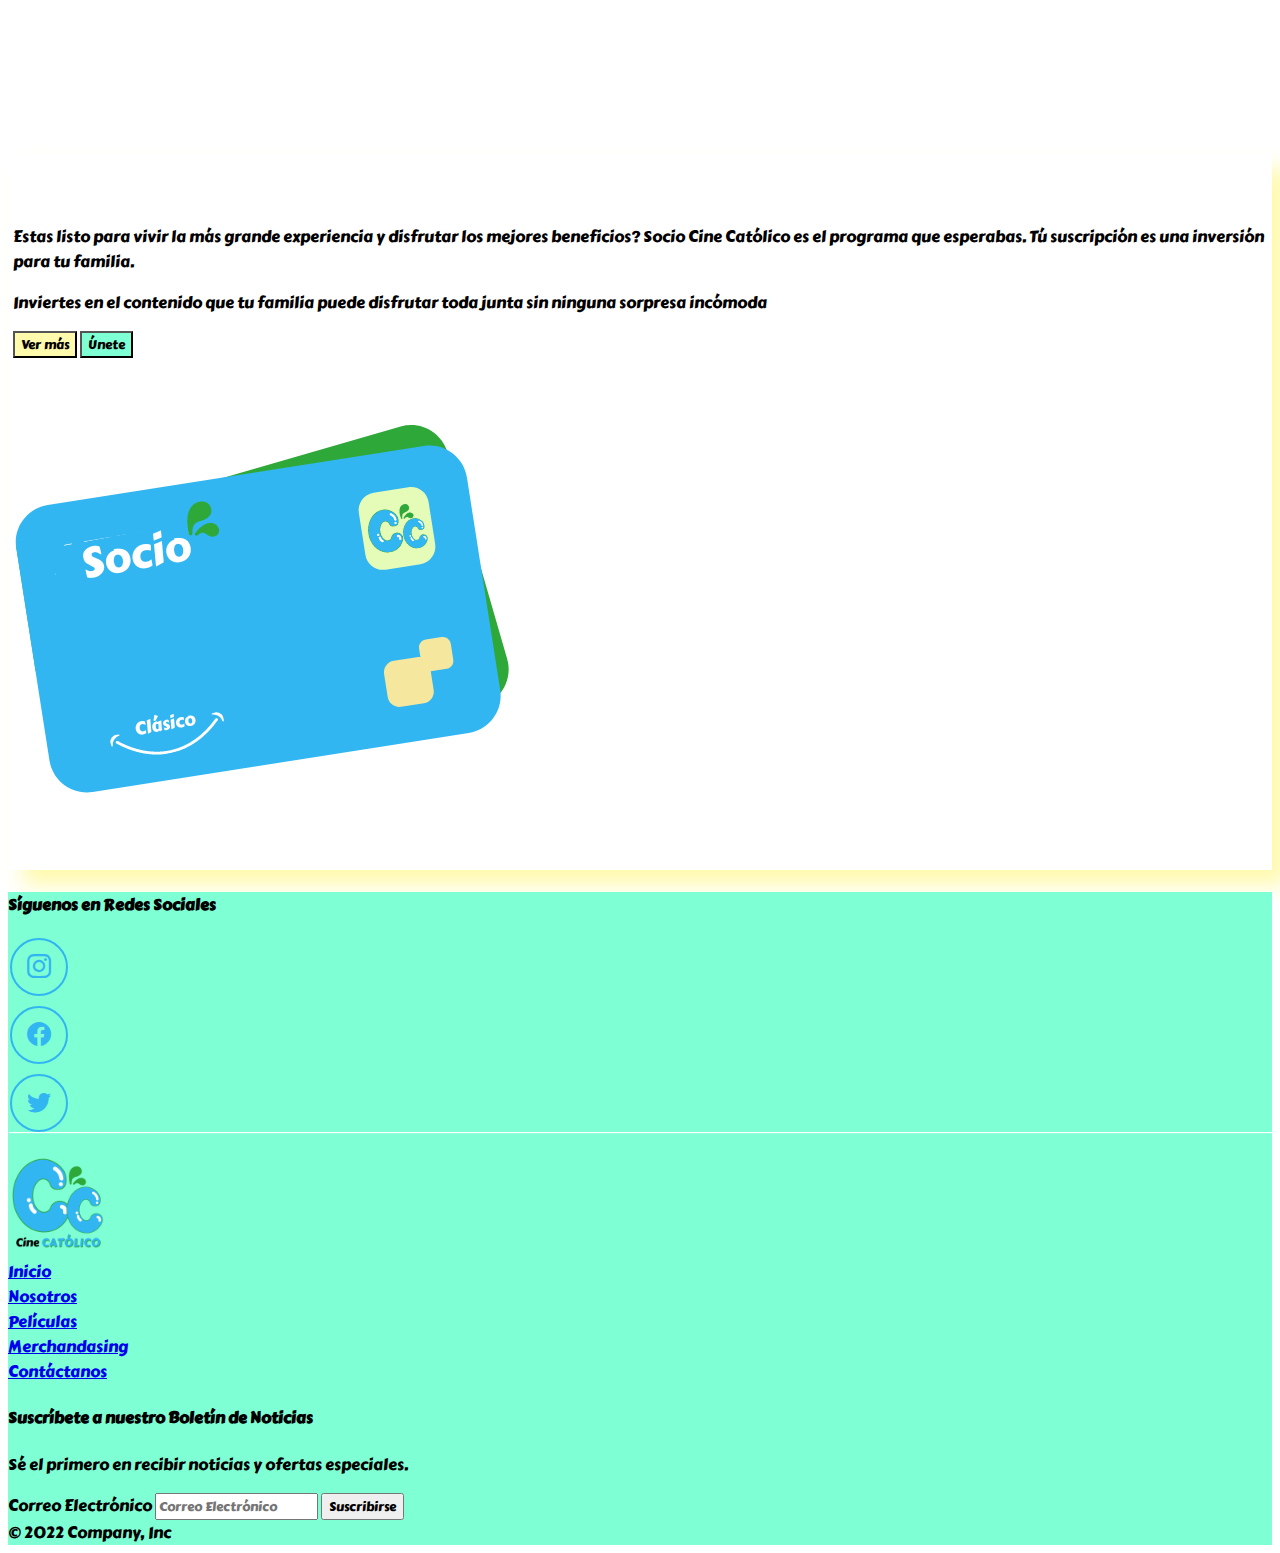
==== commit b2a3824f: "Final" ====
--- a/index.html
+++ b/index.html
@@ -8,31 +8,20 @@
   <title>Inicio - Cine Católico </title>
 <!-- ============================KEYWORD============================== -->
   <meta name="keywords"  content="Películas, católicas, vida de santos, valores, series, dibujos para niños, infantil, apto para toda la familia, cine, CineCatólico, Cine Católico">
-
 <!--  ========================= DESCRIPCIÓN =================================== -->
-
   <meta name="description" content="Somos una comunidad que buscamos promover la visualización de peliculas para toda la familia. Puedes encontrar contenido con valores">
-
   <!-- Link de BOOSTRAP -->
   <link href="https://cdn.jsdelivr.net/npm/bootstrap@5.3.0-alpha1/dist/css/bootstrap.min.css" rel="stylesheet"
     integrity="sha384-GLhlTQ8iRABdZLl6O3oVMWSktQOp6b7In1Zl3/Jr59b6EGGoI1aFkw7cmDA6j6gD" crossorigin="anonymous">
-
  <!-- ======================= LINK PARA ANIMACIONES ===============-->
- 
  <link href="https://unpkg.com/aos@2.3.1/dist/aos.css" rel="stylesheet">
-
   <!-- ============= ICONOS DE BOOTSTRAP))))))))))))))))))))) -->
-
   <link rel="stylesheet" href="https://cdn.jsdelivr.net/npm/bootstrap-icons@1.10.3/font/
 bootstrap-icons.css">
-
   <!-- Enlace a mi hoja de estilo -->
   <link rel="stylesheet" href="./css/estilo.css">
 </head>
-
-
 <body>
-  <!-- Estoy colocando el header y las secciones -->
 
   <!-- ============================NAVBAR================================================== -->
   <header>
@@ -85,7 +74,6 @@
   <section>
     <div id="carouselExampleCaptions" class="carousel slide">
       <!-- Estos son los BOTONES DE ABAJO PARA PASAR -->
-
       <div class="carousel-indicators">
         <button type="button" data-bs-target="#carouselExampleCaptions" data-bs-slide-to="0" class="active"
           aria-current="true" aria-label="Slide 1"></button>
@@ -98,7 +86,7 @@
       </div>
       <!--  Fin de los BOTONES PARA PASAR -->
 
-      <!--  Inicio de las IMAGENES DEL CARRUSEL falta vincular por eso está el # -->
+      <!--  Inicio de las IMAGENES DEL CARRUSEL -->
       <div class="carousel-inner">
         <div class="carousel-item active">
           <a href="#"><img src="./imagen/carrusel1.png" class="d-block w-100" alt="Garabandal"></a>    
@@ -128,7 +116,6 @@
         <span class="carousel-control-next-icon" aria-hidden="true"></span>
         <span class="visually-hidden">Siguiente</span>
       </button>
-
       <!-- Fin del BOTON DE MOVIMIENTO -->
     </div>
   </section>
@@ -202,8 +189,7 @@
         <h3 data-aos="zoom-in-right" >Bienvenido Socio </h3>
         <p> Estas listo para vivir la más grande experiencia y disfrutar los mejores beneficios? Socio Cine Católico es el programa que esperabas.
           Tú suscripción es una inversión para tu familia.</p>
-          <p> Inviertes en el contenido que tu familia puede disfrutar 
-        sin "peros"</p>
+          <p> Inviertes en el contenido que tu familia puede disfrutar toda junta sin ninguna sorpresa incómoda</p>
         <div class="d-grid gap-2 d-md-flex justify-content-star">
           <button class="btn botonL me-md-2" type="button">Ver más</button>
           <button class="btn carro" type="button">Únete</button>
@@ -214,17 +200,14 @@
       </div>
     </div>
   </section>
-
   <!-- ========================SECCIÓN REDES SOCIALES ================== -->
 
   <!-- ========================== FOOTER ==================== -->
-
   <footer>
-
     <section class="cuadro">
       <div container-fluid>
         <div class="row">
-          <h3 class="text-center mt-3">Síguenos en Redes Sociales</h3>
+          <h4 class="text-center mt-3">Síguenos en Redes Sociales</h4>
         </div>
       </div>
       <div class="iconos_redes d-flex flex-wrap align-items-center justify-content-center">
@@ -249,9 +232,6 @@
           <a class="navbar-brand" href="index.html">
             <img class="logo_footer" src="./imagen/logo2.png" alt="Logo"></img>
           </a>
-
-
-
         </div>
         <div class=" mt-3 col-xs-12 col-md-6 col-lg-3 ">
           <div mb-3>
@@ -272,7 +252,7 @@
         </div>
         <div class="col-md-5 mt-3 ">
           <form>
-            <h3>Suscríbete a nuestro Boletín de Noticias</h3>
+            <h4>Suscríbete a nuestro Boletín de Noticias</h4>
             <p>Sé el primero en recibir noticias y ofertas especiales.</p>
             <div class="d-flex flex-column flex-sm-row w-100 gap-2">
               <label for="newsletter1" class="visually-hidden">Correo Electrónico
@@ -290,17 +270,13 @@
   </footer>
 
   <!-- ========================= FIN DEL FOOTER======================= -->
-
   
   <!-- ================= Animaciones ???????????????? -->
   <script src="https://unpkg.com/aos@2.3.1/dist/aos.js"></script>
-
   <script>
     AOS.init();
   </script>
-
   <!-- ================== Activado de Bootstrap==================== -->
-
   <script src="https://cdn.jsdelivr.net/npm/bootstrap@5.3.0-alpha1/dist/js/bootstrap.bundle.min.js"
     integrity="sha384-w76AqPfDkMBDXo30jS1Sgez6pr3x5MlQ1ZAGC+nuZB+EYdgRZgiwxhTBTkF7CXvN"
     crossorigin="anonymous"></script>
--- a/css/estilo.css
+++ b/css/estilo.css
@@ -56,6 +56,17 @@
   background-color: #fffaac;
 }
 
+.franja {
+  height: 40px;
+  background-color: #fffaac;
+  display: flex;
+  justify-content: center;
+}
+.franja:hover {
+  height: 40px;
+  background-color: #7fffd4;
+}
+
 .tarjeta {
   padding: 5px;
   box-shadow: 15px 15px 20px #fffaac;
@@ -101,10 +112,6 @@
   transition: all 0.2s ease-in;
 }
 
-h4 {
-  font-size: 20px;
-}
-
 .division {
   height: 40px;
   background-color: #7fffd4;
@@ -116,13 +123,24 @@
   background-color: #fffaac;
 }
 
+.franja {
+  height: 40px;
+  background-color: #fffaac;
+  display: flex;
+  justify-content: center;
+}
+.franja:hover {
+  height: 40px;
+  background-color: #7fffd4;
+}
+
 .tarjeta {
   padding: 5px;
   box-shadow: 15px 15px 20px #fffaac;
 }
 
 .foto_contacto {
-  width: 200px;
+  width: 180px;
   margin-top: -8rem;
 }
 
